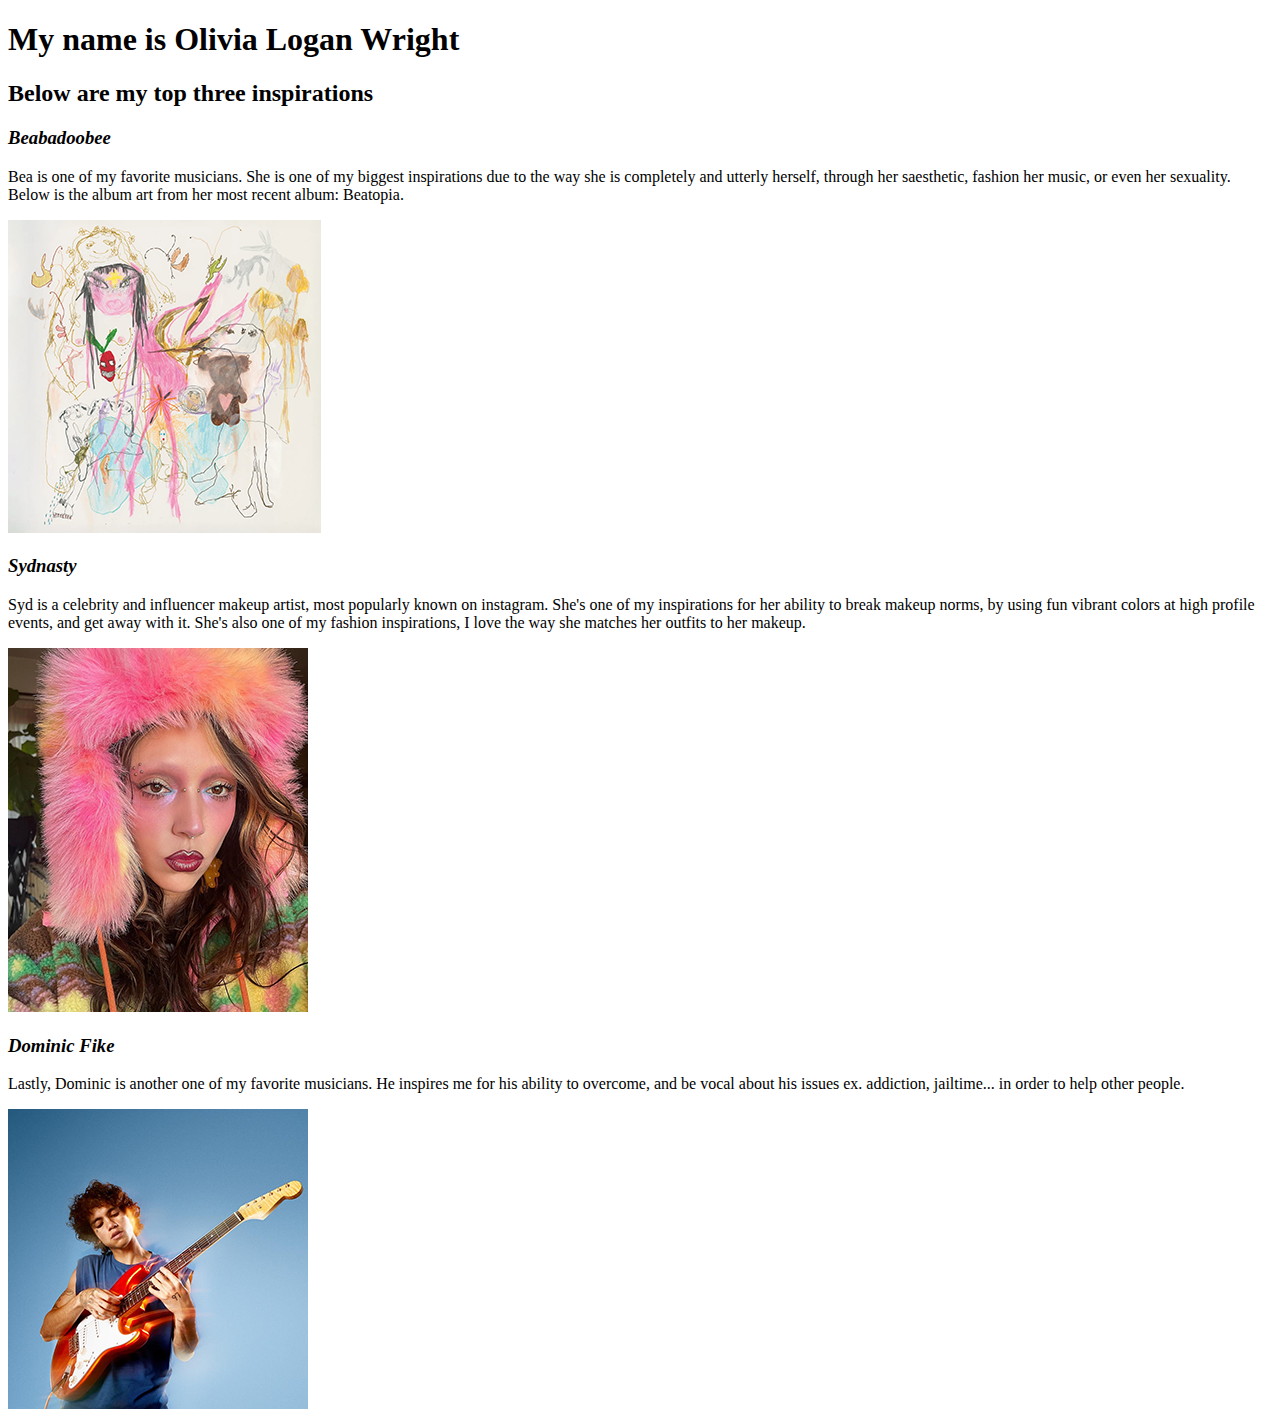
==== inspiration/inspiration.html @ d1ad3137 "edit" ====
<!DOCTYPE html>
</html>
  <head>
      <meta charset="utf-8">
      <title>My inspirations</title>
  </head>
  <body>
    <h1> My name is Olivia Logan Wright</h1>
    <h2>Below are my top three inspirations</h2>

    <h3><i>Beabadoobee</i></h3>
    <p> Bea is one of my favorite musicians. She is one of my biggest inspirations due to the way she is completely and utterly herself, through her saesthetic, fashion her music, or even her sexuality. Below is the album art from her most recent album: Beatopia.</p>
    <a href="https://open.spotify.com/artist/35l9BRT7MXmM8bv2WDQiyB?si=mxdPirqLRXm5n8O964UrFQ">
    <img src="img/bea.png" alt="Beatopia album cover art">
    </a>
    
    <h3><i>Sydnasty</i></h3>
    <p> Syd is a celebrity and influencer makeup artist, most popularly known on instagram. She's one of my inspirations for her ability to break makeup norms, by using fun vibrant colors at high profile events, and get away with it. She's also one of my fashion inspirations, I love the way she matches her outfits to her makeup.</p>
    <a href="https://www.instagram.com/sydn4sty/?hl=en">
    <img src="img/syd.png" alt="Photo of syd showcasing her makeup">
    </a>

    <h3><i>Dominic Fike</i></h3>
    <p> Lastly, Dominic is another one of my favorite musicians. He inspires me for his ability to overcome, and be vocal about his issues ex. addiction, jailtime... in order to help other people.</p>
    <a href="https://open.spotify.com/artist/6USv9qhCn6zfxlBQIYJ9qs?si=IGSfga6CTDKMcDBYdvVQnQ">
    <img src="img/dominic.png" alt="Dominic Fike holding a guitar">
    </a>

  </body>
</html>
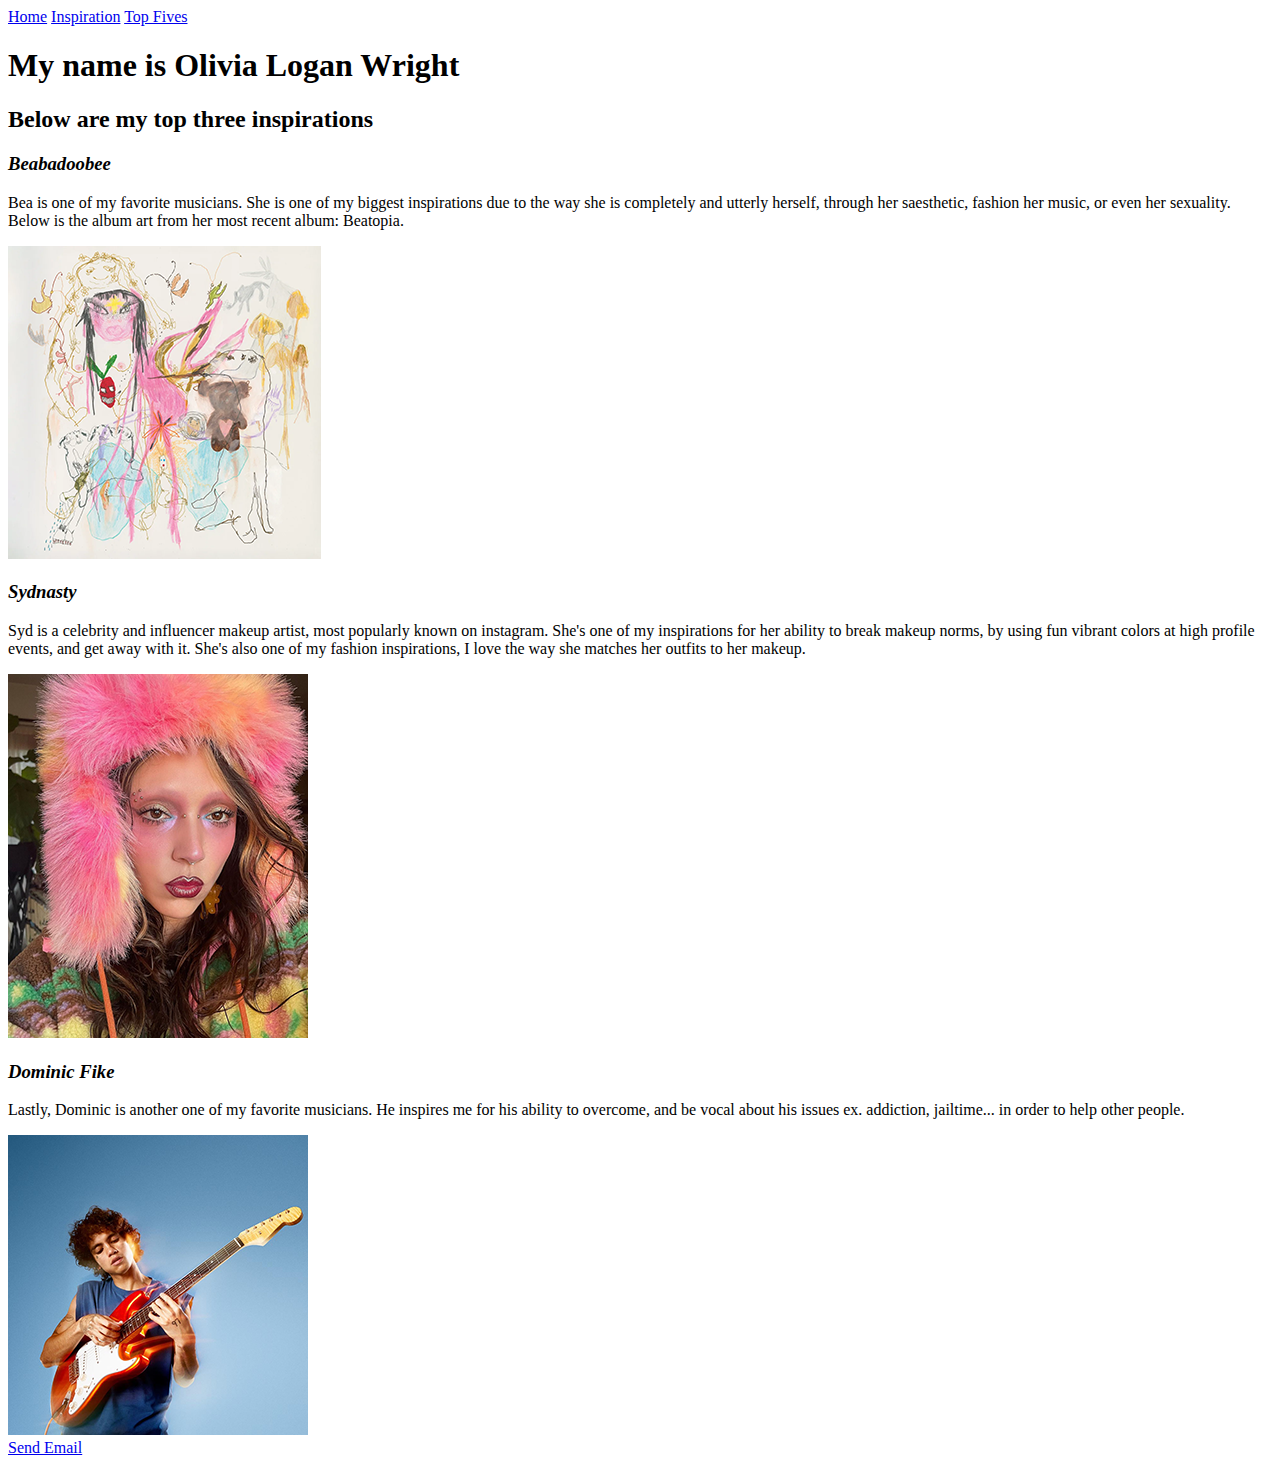
==== commit e277534b: "update" ====
--- a/inspiration/inspiration.html
+++ b/inspiration/inspiration.html
@@ -5,6 +5,14 @@
       <title>My inspirations</title>
   </head>
   <body>
+      <header>
+        <nav>
+            <a href="..index.html">Home</a>
+            <a href="inspiration/inspiration.html"> Inspiration</a>
+            <a href="..topFives/topFives.html"> Top Fives</a>  
+        </nav>
+      </header>
+        <section>
     <h1> My name is Olivia Logan Wright</h1>
     <h2>Below are my top three inspirations</h2>
 
@@ -25,6 +33,10 @@
     <a href="https://open.spotify.com/artist/6USv9qhCn6zfxlBQIYJ9qs?si=IGSfga6CTDKMcDBYdvVQnQ">
     <img src="img/dominic.png" alt="Dominic Fike holding a guitar">
     </a>
+        </section>
+        <footer>
+          <a href="mailto: ologanwright@sfsu.edu">Send Email</a> 
+        </footer>
 
   </body>
 </html>